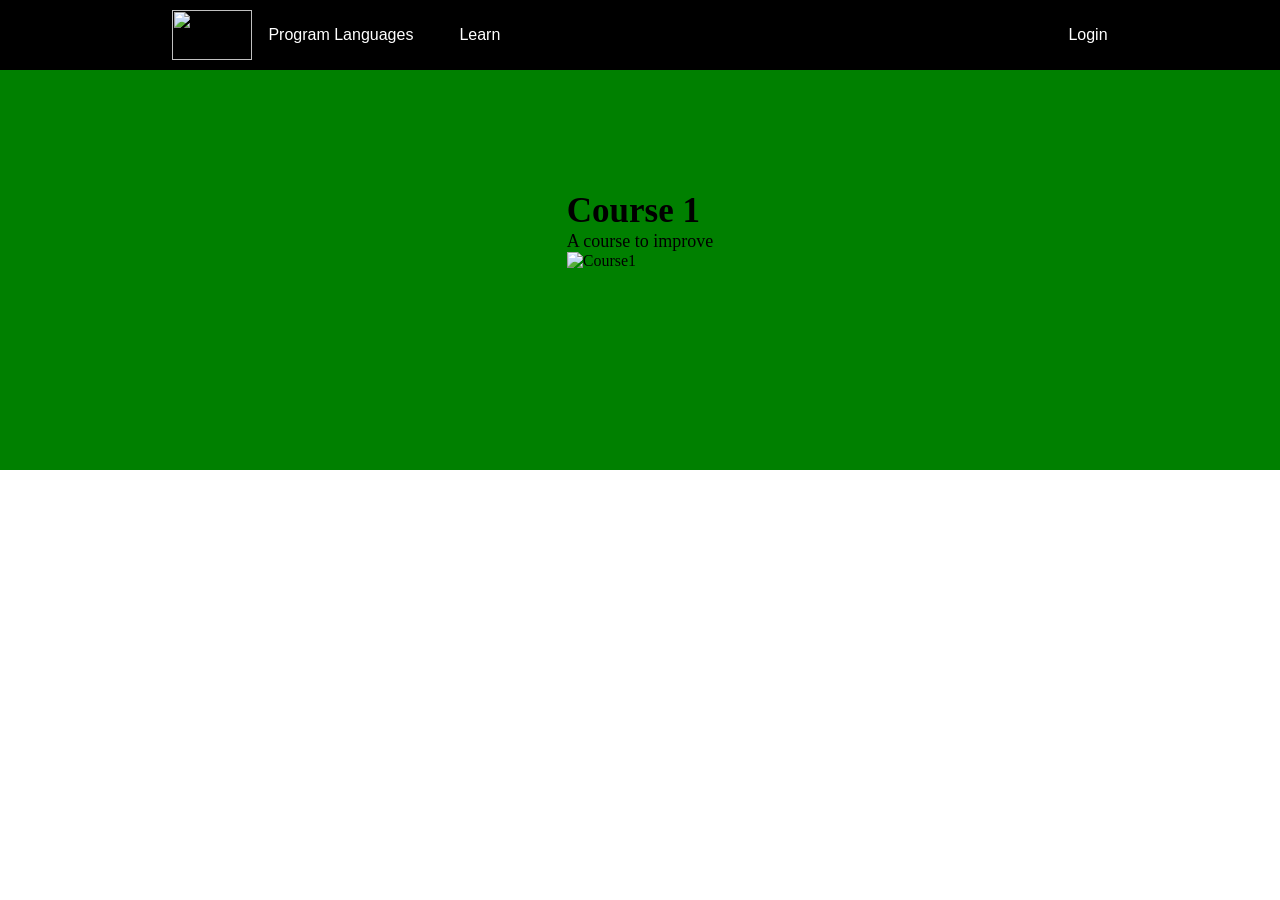
==== learn/index.html @ 036ab7ed "Big Update" ====
<!DOCTYPE html>
<html lang="en">
<head>
    <meta charset="UTF-8">
    <meta name=’viewport’
          content=’width=device-width, initial-scale=1.0′>
    <title>Learn</title>
    <link rel = "icon" href="../data/icon.png" type="image/x-icon">
    <script type="text/javascript">
        document.oncontextmenu = function() {
          return false;
        }
    </script>
    <style>
        lmno {
            color: white;
        }

        lmn {
            color: white;
        }

        a {
            text-decoration:none;
            font-family: arial;
            font-size: 16px;
        }

        c {
            text-decoration:none;
            font-family: arial;
            font-size: 16px;
        }
        .dropbtn {
            background-color: black;
            color: white;
            padding: 16px;
            font-size: 16px;
            border: none;
            cursor: pointer;
        }

        .dropdown {
            position: relative;
            display: inline-block;
        }

        .dropdown-content {
            display: none;
            position: absolute;
            right: 0;
            background-color: black;
            min-width: 160px;
            box-shadow: 0px 8px 16px 0px rgba(0,0,0,0.2);
            z-index: 1;
        }

        .dropdown-content a {
            color: white;
            padding: 12px 16px;
            text-decoration: none;
            display: block;
        }
        .dropdown:hover .dropdown-content {display: block;}
        * {
            margin: 0;
            padding: 0;
        }

        img {
            display: block;
            margin-left: auto;
            margin-right: auto;
        }

        .navbar {
            display: flex;
            align-items: center;
            justify-content: center;
            position: sticky;
            top: 0;
            cursor: pointer;
        }

        .background {
            background: black;
            background-blend-mode: darken;
            background-size: cover;
        }

        .nav-list {
            width: 70%;
            display: flex;
            align-items: center;
        }

        .logo {
            display: flex;
            justify-content: center;
            align-items: center;
        }

        .logo img {
            width: 180px;
            border-radius: 50px;
        }

        .nav-list li {
            list-style: none;
            padding: 26px 30px;
        }

        .nav-list li a {
            text-decoration: none;
            color: white;
        }

        .nav-list li a:hover {
            color: grey;
        }

        .rightnav {
            width: 30%;
            text-align: right;
        }

        #search {
            padding: 5px;
            font-size: 17px;
            border: 2px solid grey;
            border-radius: 9px;
        }

        .firstsection {
            background-color: green;
            height: 400px;
        }

        .secondsection {
            background-color: blue;
            height: 400px;
        }

        .thirdsection {
            background-color: blue;
            height: 400px;
        }

        .fourthsection {
            background-color: blue;
            height: 400px;
        }

        .fifthsection {
            background-color: blue;
            height: 400px;
        }

        .sixthsection {
            background-color: blue;
            height: 400px;
        }

        .box-main {
            display: flex;
            justify-content: center;
            align-items: center;
            color: black;
            max-width: 80%;
            margin: auto;
            height: 80%;
        }

        .firsthalf {
            width: 100%;
            display: flex;
            flex-direction: column;
            justify-content: center;
        }

        .secondhalf {
            width: 30%;
        }

        .secondhalf img {
            width: 70%;
            border: 4px solid white;
            border-radius: 150px;
            display: block;
            margin: auto;
        }

        .text-big {
            font-family: 'Piazzolla', serif;
            font-weight: bold;
            font-size: 35px;
        }

        .text-small {
            font-size: 18px;
        }

        .btn {
            padding: 8px 20px;
            margin: 7px 0;
            border: 2px solid white;
            border-radius: 8px;
            background: none;
            color: white;
            cursor: pointer;
        }

        .btn-sm {
            padding: 6px 10px;
            vertical-align: middle;
        }

        .section {
            height: 400px;
            display: flex;
            align-items: center;
            justify-content: center;
            max-width: 90%;
            margin: auto;
        }

        .section-Left {
            flex-direction: row-reverse;
        }

        .paras {
            padding: 0px 65px;
        }

        .thumbnail img {
            width: 250px;
            border: 2px solid black;
            border-radius: 26px;
            margin-top: 19px;
        }

        .center {
            text-align: center;
        }

        .text-footer {
            text-align: center;
            padding: 30px 0;
            font-family: 'Ubuntu', sans-serif;
            display: flex;
            justify-content: center;
            color: white;
        }
    </style>
</head>
<body>
<nav class="navbar background">
    <ul class="nav-list">
        <div><a href="../index.html"><img src="../data/logo.png" style="width:80px;height:50px;"></a> </div>
        <div class="dropdown" style="float:left;">
            <button class="dropbtn"><a href="programming/index.html"><lmn>Program Languages</lmn></a></button>
            <div class="dropdown-content" style="left:0;">
                <a href="programming/webtechnology/index.html">Web Technology</a>
                <a href="programming/cprogramming/index.html">C Programming</a>
                <a href="programming/java/index.html">Java</a>
            </div>
        </div>
        <li><a href="index.html">Learn</a></li>
    </ul>

    <ul class="rightNav">
        <li><a href="Login.html"><lmno>Login</lmno></a></li>
    </ul>
</nav>
<section class="firstsection">
    <div class="box-main">
        <div class="firstHalf">
            <h1 class="text-big" id="#course1">Course 1</h1>
            <p class="text-small">
                A course to improve
            </p>
            <img src="../Pictures/course11.jpg" alt="Course1">
        </div>
    </div>
</section>
</body>
</html>
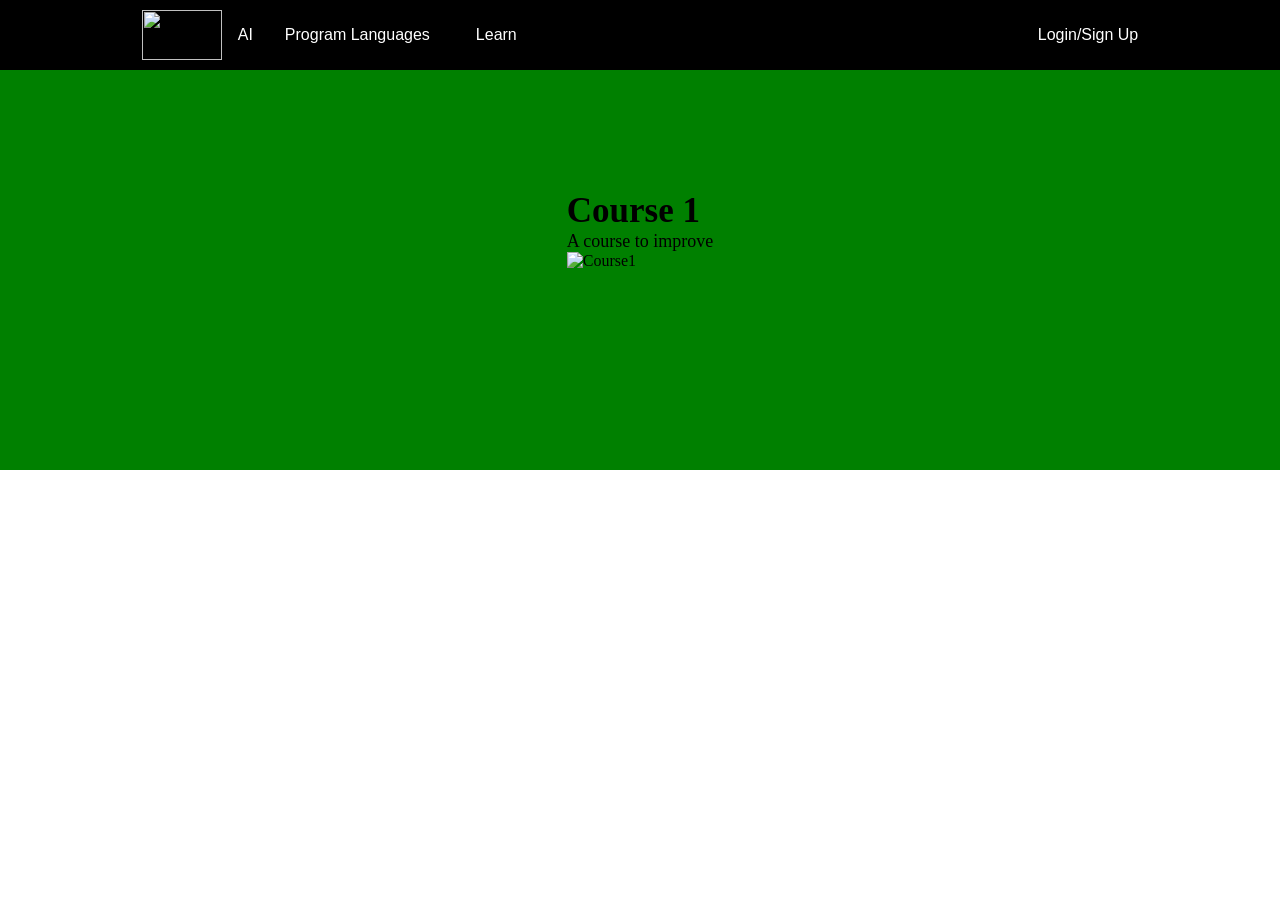
==== commit 886bda77: "Big Update" ====
--- a/learn/index.html
+++ b/learn/index.html
@@ -255,22 +255,30 @@
 </head>
 <body>
 <nav class="navbar background">
-    <ul class="nav-list">
-        <div><a href="../index.html"><img src="../data/logo.png" style="width:80px;height:50px;"></a> </div>
-        <div class="dropdown" style="float:left;">
-            <button class="dropbtn"><a href="programming/index.html"><lmn>Program Languages</lmn></a></button>
-            <div class="dropdown-content" style="left:0;">
-                <a href="programming/webtechnology/index.html">Web Technology</a>
-                <a href="programming/cprogramming/index.html">C Programming</a>
-                <a href="programming/java/index.html">Java</a>
-            </div>
-        </div>
-        <li><a href="index.html">Learn</a></li>
-    </ul>
-
-    <ul class="rightNav">
-        <li><a href="Login.html"><lmno>Login</lmno></a></li>
-    </ul>
+  <ul class="nav-list">
+    <div><a href="https://ainventions.pages.dev"><img src="data/logo.png" style="width:80px;height:50px;"></a></div>
+    <div class="dropdown" style="float:right;">
+      <button class="dropbtn"><lmn>AI</lmn></button>
+      <div class="dropdown-content" style="left:0;">
+        <a href="https://ainventions.pages.dev/ai/times/ultra/">Times Ultra</a>
+        <a href="https://ainventions.pages.dev/ai/times/plus/">Times Plus</a>
+        <a href="https://ainventions.pages.dev/ai/times/normal/">Times</a>
+      </div>
+    </div>
+    <div class="dropdown" style="float:left;">
+      <button class="dropbtn"><lmn>Program Languages</lmn></button>
+      <div class="dropdown-content" style="left:0;">
+        <a href="https://ainventions.pages.dev/learn/programming/webtechnology/">Web Technology</a>
+        <a href="https://ainventions.pages.dev/learn/programming/cprogramming/">C Programming</a>
+        <a href="https://ainventions.pages.dev/learn/programming/java/">Java</a>
+      </div>
+    </div>
+    <li><a href="https://ainventions.pages.dev/learn/">Learn</a></li>
+  </ul>
+
+  <ul class="rightNav">
+    <li><a href="https://ainventions.pages.dev/login/"><lmno>Login/Sign Up</lmno></a></li>
+  </ul>
 </nav>
 <section class="firstsection">
     <div class="box-main">
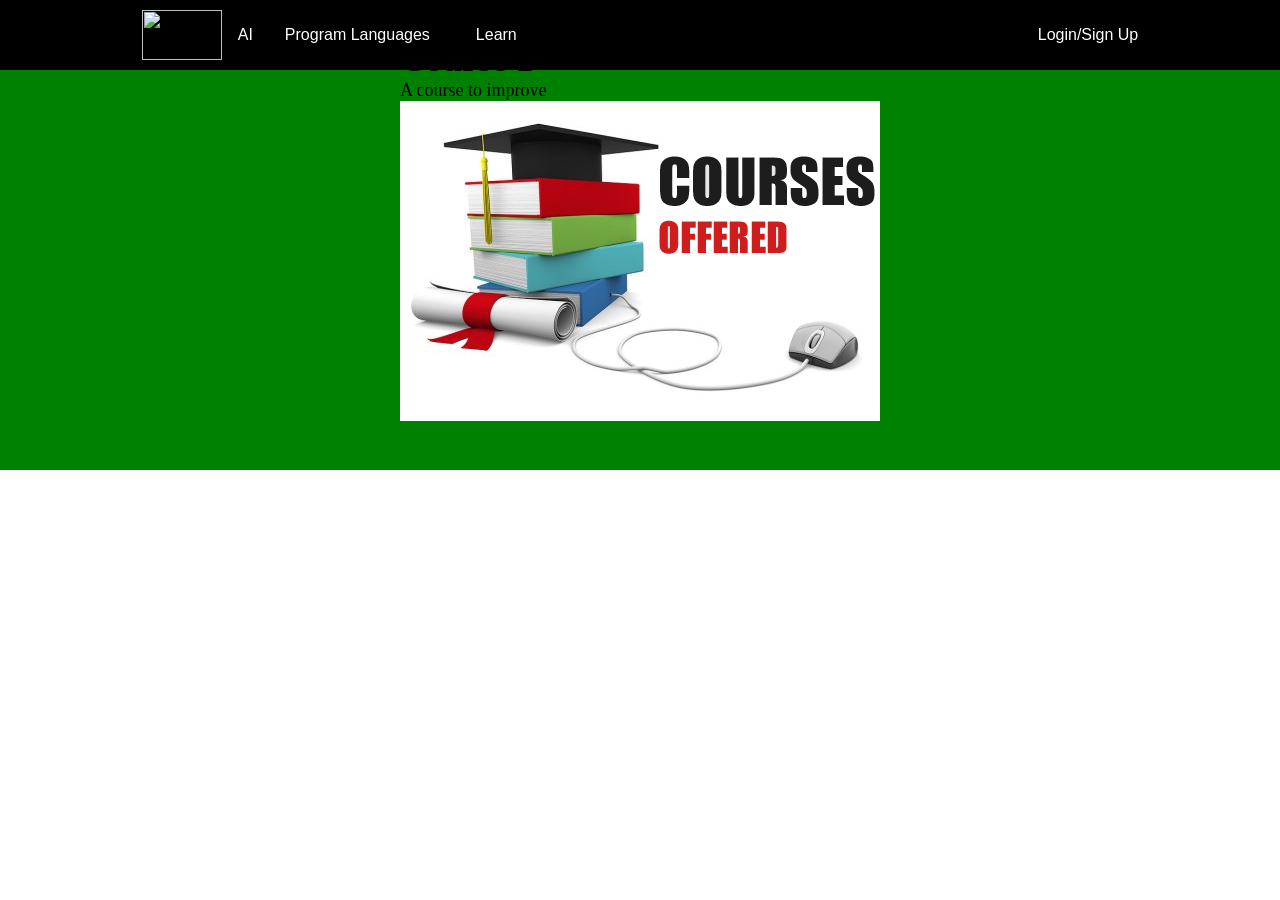
==== commit 240d1e1b: "Big Update" ====
--- a/learn/index.html
+++ b/learn/index.html
@@ -256,28 +256,28 @@
 <body>
 <nav class="navbar background">
   <ul class="nav-list">
-    <div><a href="https://ainventions.pages.dev"><img src="data/logo.png" style="width:80px;height:50px;"></a></div>
+    <div><a href="/index.html/"><img src="/data/logo.png" style="width:80px;height:50px;"></a></div>
     <div class="dropdown" style="float:right;">
       <button class="dropbtn"><lmn>AI</lmn></button>
       <div class="dropdown-content" style="left:0;">
-        <a href="https://ainventions.pages.dev/ai/times/ultra/">Times Ultra</a>
-        <a href="https://ainventions.pages.dev/ai/times/plus/">Times Plus</a>
-        <a href="https://ainventions.pages.dev/ai/times/normal/">Times</a>
+        <a href="/ai/times/ultra/">Times Ultra</a>
+        <a href="/ai/times/plus/">Times Plus</a>
+        <a href="/ai/times/normal/">Times</a>
       </div>
     </div>
     <div class="dropdown" style="float:left;">
       <button class="dropbtn"><lmn>Program Languages</lmn></button>
       <div class="dropdown-content" style="left:0;">
-        <a href="https://ainventions.pages.dev/learn/programming/webtechnology/">Web Technology</a>
-        <a href="https://ainventions.pages.dev/learn/programming/cprogramming/">C Programming</a>
+        <a href="/learn/programming/webtechnology/">Web Technology</a>
+        <a href="/learn/programming/cprogramming/">C Programming</a>
         <a href="https://ainventions.pages.dev/learn/programming/java/">Java</a>
       </div>
     </div>
-    <li><a href="https://ainventions.pages.dev/learn/">Learn</a></li>
+    <li><a href="/learn/">Learn</a></li>
   </ul>
 
   <ul class="rightNav">
-    <li><a href="https://ainventions.pages.dev/login/"><lmno>Login/Sign Up</lmno></a></li>
+    <li><a href="/login/"><lmno>Login/Sign Up</lmno></a></li>
   </ul>
 </nav>
 <section class="firstsection">
@@ -287,7 +287,7 @@
             <p class="text-small">
                 A course to improve
             </p>
-            <img src="../Pictures/course11.jpg" alt="Course1">
+            <img src="../pictures/course11.jpg" alt="Course1">
         </div>
     </div>
 </section>
